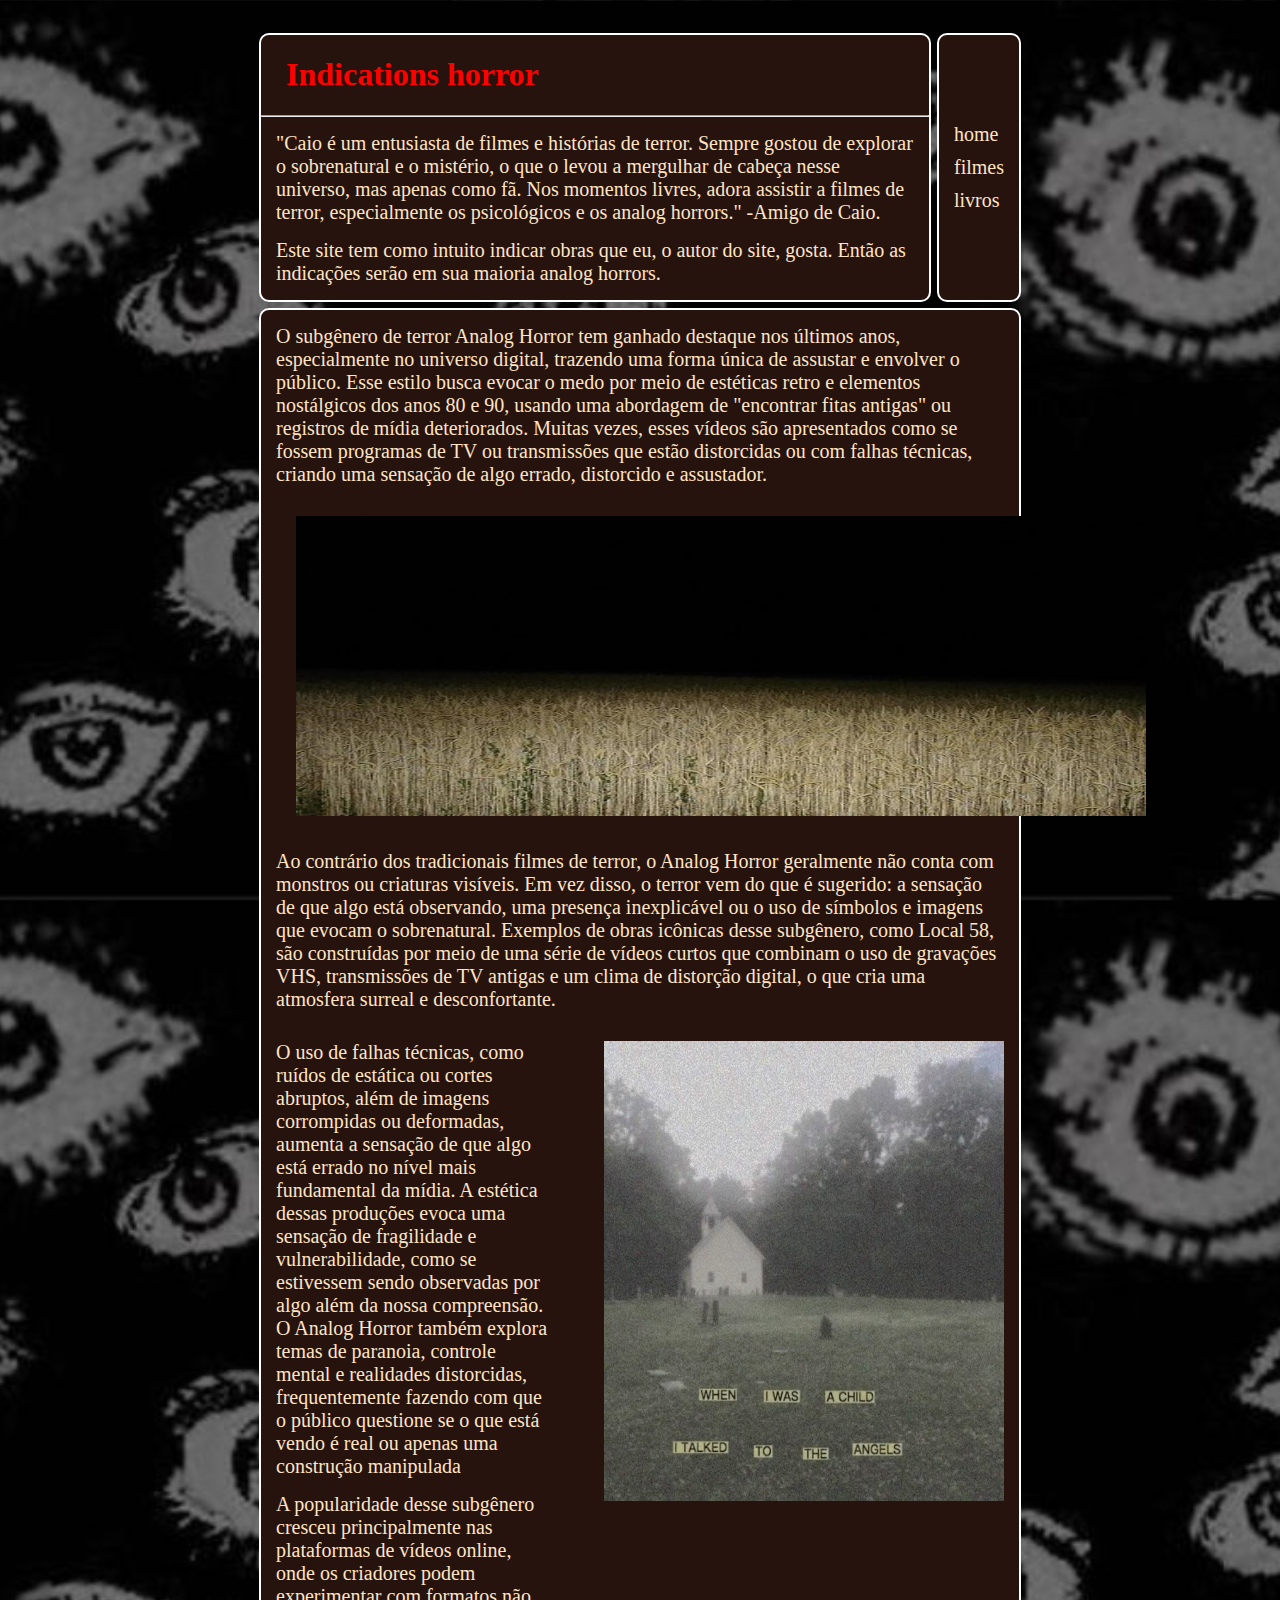
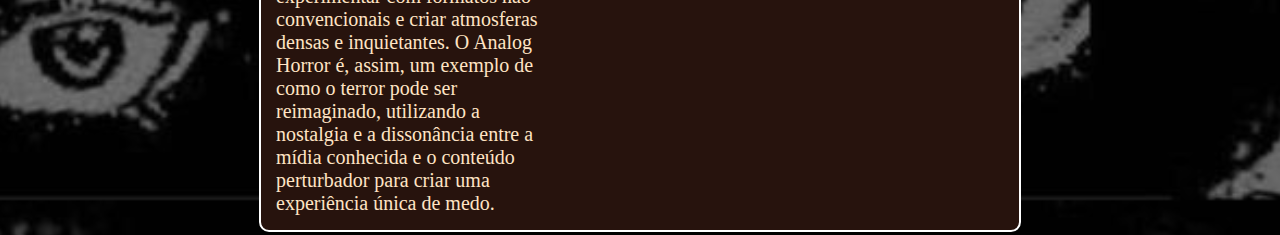
==== index.html @ dc3bd399 "up" ====
<!DOCTYPE html>
<html lang="pt-br">
<head>
    <meta charset="UTF-8">
    <meta name="viewport" content="width=device-width, initial-scale=1.0">
    <title>Plataforma de Sugestões de Obras</title>
    <link rel="stylesheet" href="style.css">
</head>
<body>
    <div id="div-main">
        <div id="bg-color">
            <div class="two-box">
                <header class="divs-grid">
                    <h1>Indications horror </h1><hr>
                    <p>"Caio é um entusiasta de filmes e histórias de terror. Sempre gostou de explorar o sobrenatural e o mistério, o que o levou a mergulhar de cabeça nesse universo, mas apenas como fã. Nos momentos livres, adora assistir a filmes de terror, especialmente os psicológicos e os analog horrors." -Amigo de Caio.</p>

                    <p>Este site tem como intuito indicar obras que eu, o autor do site, gosta. Então as indicações serão em sua maioria analog horrors.</p>
                </header>
                <nav class="divs-grid">
                    <ul>
                        <li><a href="index.html">home</a></li>
                        <li><a href="navs/audiovisual.html">filmes</a></li>
                        <li><a href="navs/literatura.html">livros</a></li>
                    </ul>
                </nav>
            </div>
            <main class="divs-grid">
                <p>O subgênero de terror Analog Horror tem ganhado destaque nos últimos anos, especialmente no universo digital, trazendo uma forma única de assustar e envolver o público. Esse estilo busca evocar o medo por meio de estéticas retro e elementos nostálgicos dos anos 80 e 90, usando uma abordagem de "encontrar fitas antigas" ou registros de mídia deteriorados. Muitas vezes, esses vídeos são apresentados como se fossem programas de TV ou transmissões que estão distorcidas ou com falhas técnicas, criando uma sensação de algo errado, distorcido e assustador.</p>
                <img src="imagens/img-campo.jpg" alt="horror" width="850px" height="300px">

                <p>Ao contrário dos tradicionais filmes de terror, o Analog Horror geralmente não conta com monstros ou criaturas visíveis. Em vez disso, o terror vem do que é sugerido: a sensação de que algo está observando, uma presença inexplicável ou o uso de símbolos e imagens que evocam o sobrenatural. Exemplos de obras icônicas desse subgênero, como Local 58, são construídas por meio de uma série de vídeos curtos que combinam o uso de gravações VHS, transmissões de TV antigas e um clima de distorção digital, o que cria uma atmosfera surreal e desconfortante.</p>

                <div class="two-box">
                    <div>
                        <p>O uso de falhas técnicas, como ruídos de estática ou cortes abruptos, além de imagens corrompidas ou deformadas, aumenta a sensação de que algo está errado no nível mais fundamental da mídia. A estética dessas produções evoca uma sensação de fragilidade e vulnerabilidade, como se estivessem sendo observadas por algo além da nossa compreensão. O Analog Horror também explora temas de paranoia, controle mental e realidades distorcidas, frequentemente fazendo com que o público questione se o que está vendo é real ou apenas uma construção manipulada</p>

                        <p>A popularidade desse subgênero cresceu principalmente nas plataformas de vídeos online, onde os criadores podem experimentar com formatos não convencionais e criar atmosferas densas e inquietantes. O Analog Horror é, assim, um exemplo de como o terror pode ser reimaginado, utilizando a nostalgia e a dissonância entre a mídia conhecida e o conteúdo perturbador para criar uma experiência única de medo.</p>
                    </div>
                    <div>
                        <img src="imagens/vermelho.jpg" alt="horror2" width="400px" height="460px">
                    </div>
                </div>
            </main>
        </div>
    </div>
</body>
</html>
---- style.css ----
body {
    background-image: url("imagens/fundo-olhos.jpg");
    background-size: cover;
    background-position: center center;
    margin: 0;
    padding: 0;
    height: 100vh;
}

#div-main {
    display: grid;
    grid-template-columns: repeat(5, 1fr);
    grid-template-rows: auto;
}

#bg-color {
    grid-column: 2/5;
    grid-row: 1/8;
    color: #ffe4c4;
    margin-top: 30px;
} 

.two-box {
    display: flex;
    
}

.divs-grid {
    border: 2px solid white;
    border-radius: 10px;
    background-color: #27130d;
    margin: 3px;
}

header, p, nav, img {
    margin: 15px;
}

img {
    padding-left: 20px;
}

a, p {
    font-size: 20px;
}

h1 {
    padding-left: 25px;
    color: red;
}

nav {
    display: flex;
    justify-content: center;
    align-items: center;
}

nav ul {
    padding: 5px;
}

nav ul li {
    list-style-type: none;
    margin: 10px;
}

nav ul li a {
    text-decoration: none;
    color: #ffe4c4;
}
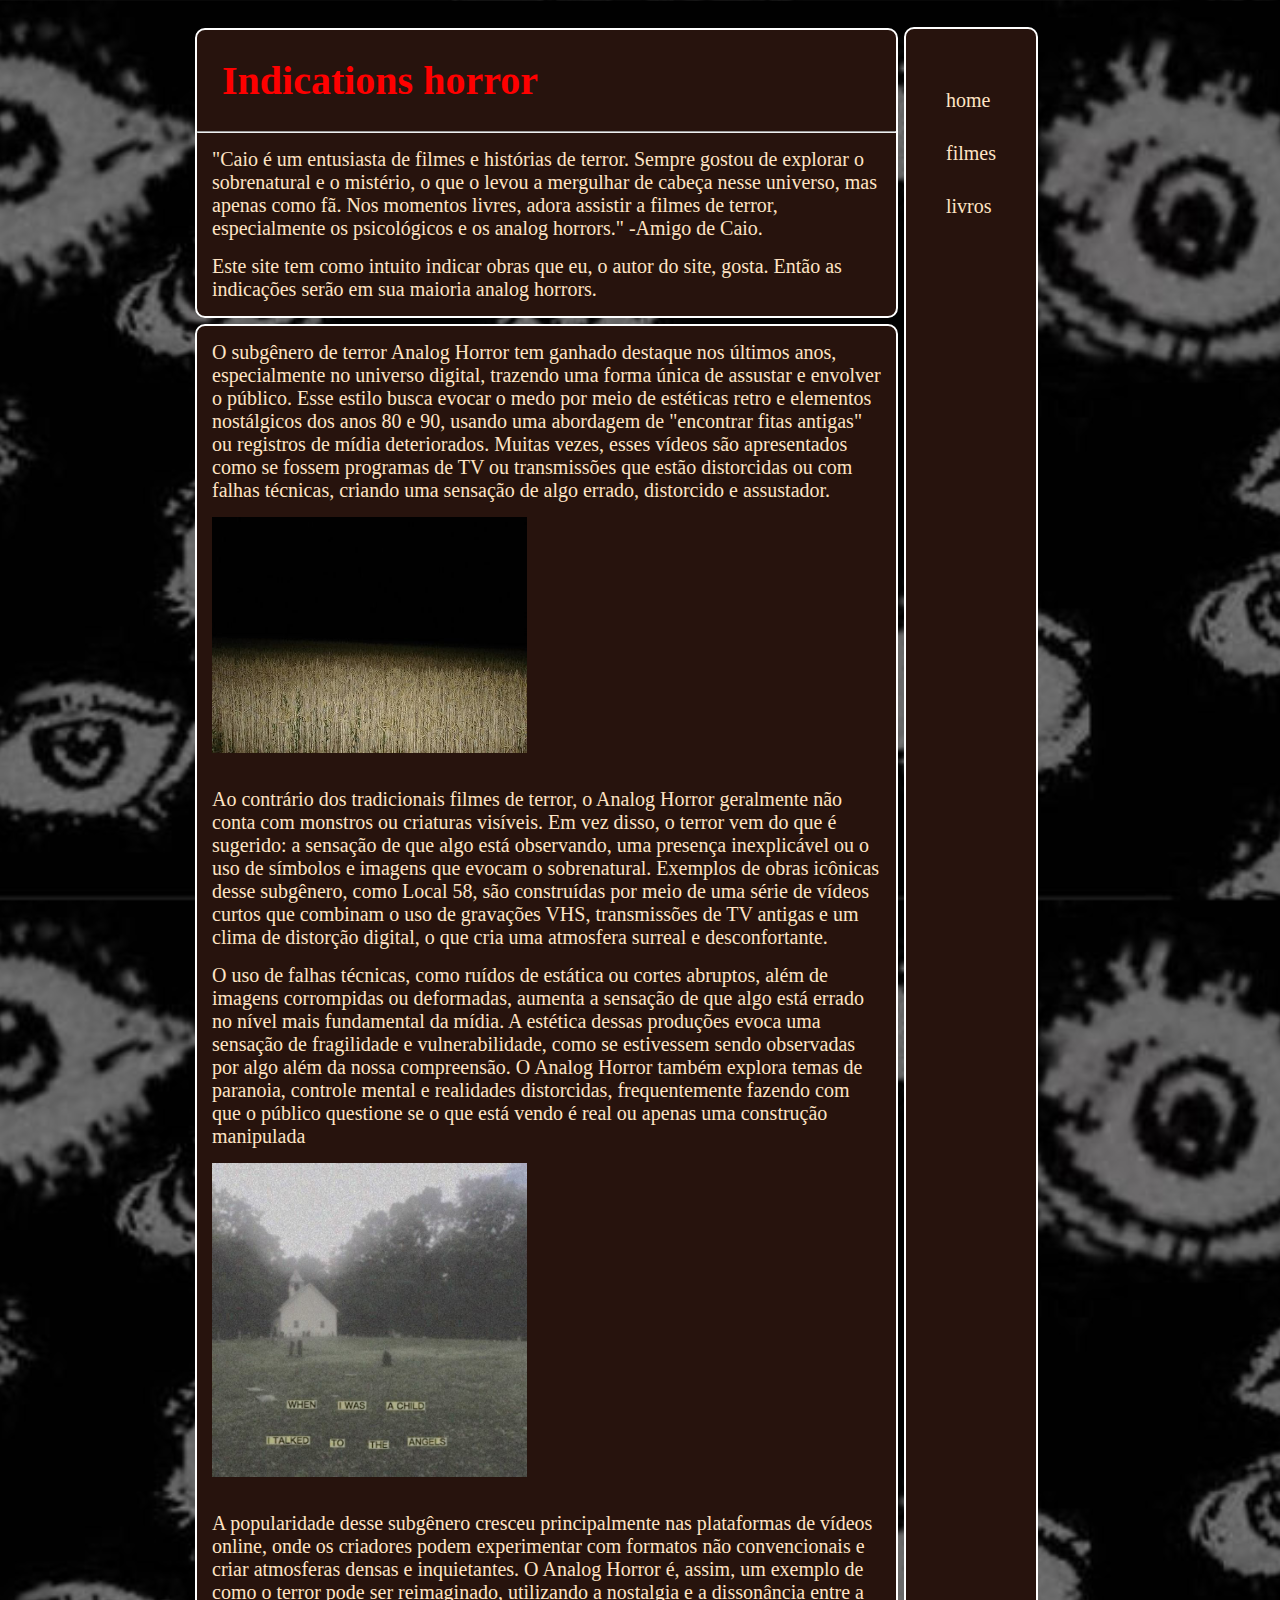
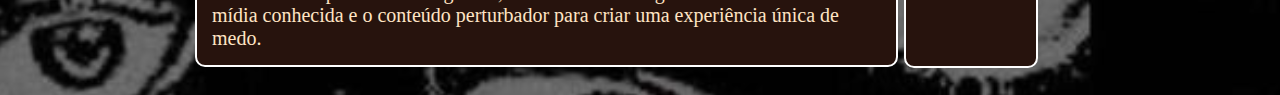
==== commit f24980c6: "up" ====
--- a/index.html
+++ b/index.html
@@ -7,40 +7,37 @@
     <link rel="stylesheet" href="style.css">
 </head>
 <body>
-    <div id="div-main">
-        <div id="bg-color">
-            <div class="two-box">
-                <header class="divs-grid">
-                    <h1>Indications horror </h1><hr>
+    <div id="div-grid">
+        <div id="div-main-header">
+            <header class="divs-grid">
+                <h1>Indications horror</h1><hr>
                     <p>"Caio é um entusiasta de filmes e histórias de terror. Sempre gostou de explorar o sobrenatural e o mistério, o que o levou a mergulhar de cabeça nesse universo, mas apenas como fã. Nos momentos livres, adora assistir a filmes de terror, especialmente os psicológicos e os analog horrors." -Amigo de Caio.</p>
 
                     <p>Este site tem como intuito indicar obras que eu, o autor do site, gosta. Então as indicações serão em sua maioria analog horrors.</p>
-                </header>
-                <nav class="divs-grid">
-                    <ul>
-                        <li><a href="index.html">home</a></li>
-                        <li><a href="navs/audiovisual.html">filmes</a></li>
-                        <li><a href="navs/literatura.html">livros</a></li>
-                    </ul>
-                </nav>
-            </div>
+            </header>
             <main class="divs-grid">
                 <p>O subgênero de terror Analog Horror tem ganhado destaque nos últimos anos, especialmente no universo digital, trazendo uma forma única de assustar e envolver o público. Esse estilo busca evocar o medo por meio de estéticas retro e elementos nostálgicos dos anos 80 e 90, usando uma abordagem de "encontrar fitas antigas" ou registros de mídia deteriorados. Muitas vezes, esses vídeos são apresentados como se fossem programas de TV ou transmissões que estão distorcidas ou com falhas técnicas, criando uma sensação de algo errado, distorcido e assustador.</p>
-                <img src="imagens/img-campo.jpg" alt="horror" width="850px" height="300px">
+
+                <img src="imagens/img-campo.jpg" alt="horror2" width="45%" height="auto">
 
                 <p>Ao contrário dos tradicionais filmes de terror, o Analog Horror geralmente não conta com monstros ou criaturas visíveis. Em vez disso, o terror vem do que é sugerido: a sensação de que algo está observando, uma presença inexplicável ou o uso de símbolos e imagens que evocam o sobrenatural. Exemplos de obras icônicas desse subgênero, como Local 58, são construídas por meio de uma série de vídeos curtos que combinam o uso de gravações VHS, transmissões de TV antigas e um clima de distorção digital, o que cria uma atmosfera surreal e desconfortante.</p>
+                    
+                <p>O uso de falhas técnicas, como ruídos de estática ou cortes abruptos, além de imagens corrompidas ou deformadas, aumenta a sensação de que algo está errado no nível mais fundamental da mídia. A estética dessas produções evoca uma sensação de fragilidade e vulnerabilidade, como se estivessem sendo observadas por algo além da nossa compreensão. O Analog Horror também explora temas de paranoia, controle mental e realidades distorcidas, frequentemente fazendo com que o público questione se o que está vendo é real ou apenas uma construção manipulada</p>
 
-                <div class="two-box">
-                    <div>
-                        <p>O uso de falhas técnicas, como ruídos de estática ou cortes abruptos, além de imagens corrompidas ou deformadas, aumenta a sensação de que algo está errado no nível mais fundamental da mídia. A estética dessas produções evoca uma sensação de fragilidade e vulnerabilidade, como se estivessem sendo observadas por algo além da nossa compreensão. O Analog Horror também explora temas de paranoia, controle mental e realidades distorcidas, frequentemente fazendo com que o público questione se o que está vendo é real ou apenas uma construção manipulada</p>
+                <img src="imagens/vermelho.jpg" alt="horror2" width="45%" height="auto">
 
-                        <p>A popularidade desse subgênero cresceu principalmente nas plataformas de vídeos online, onde os criadores podem experimentar com formatos não convencionais e criar atmosferas densas e inquietantes. O Analog Horror é, assim, um exemplo de como o terror pode ser reimaginado, utilizando a nostalgia e a dissonância entre a mídia conhecida e o conteúdo perturbador para criar uma experiência única de medo.</p>
-                    </div>
-                    <div>
-                        <img src="imagens/vermelho.jpg" alt="horror2" width="400px" height="460px">
-                    </div>
-                </div>
+                <p>A popularidade desse subgênero cresceu principalmente nas plataformas de vídeos online, onde os criadores podem experimentar com formatos não convencionais e criar atmosferas densas e inquietantes. O Analog Horror é, assim, um exemplo de como o terror pode ser reimaginado, utilizando a nostalgia e a dissonância entre a mídia conhecida e o conteúdo perturbador para criar uma experiência única de medo.</p>
+                    
             </main>
+        </div>
+        <div id="div-nav">
+            <nav>
+                <ul>
+                    <li><a href="index.html">home</a></li>
+                    <li><a href="navs/audiovisual.html">filmes</a></li>
+                    <li><a href="navs/literatura.html">livros</a></li>
+                </ul>
+            </nav>
         </div>
     </div>
 </body>
--- a/style.css
+++ b/style.css
@@ -5,24 +5,35 @@
     margin: 0;
     padding: 0;
     height: 100vh;
+    font-size: 20px;
 }
 
-#div-main {
+#div-grid {
     display: grid;
-    grid-template-columns: repeat(5, 1fr);
+    grid-template-columns: 4fr 1fr;
     grid-template-rows: auto;
+    gap: 3px;
+    padding: 0 15%;
 }
 
-#bg-color {
-    grid-column: 2/5;
-    grid-row: 1/8;
+#div-main-header {
+    grid-column: 1/2;
     color: #ffe4c4;
-    margin-top: 30px;
-} 
+    margin-top: 25px;
+    margin-bottom: 25px;
+    display: flex;
+    flex-direction: column;
+}
 
-.two-box {
-    display: flex;
-    
+#div-nav {
+    grid-column: 2 / 3;
+    color: #ffe4c4;
+    margin-top: 27px;
+    margin-right: 50px;
+    margin-bottom: 27px;
+    border: 2px solid white;
+    border-radius: 10px;
+    background-color: #27130d;
 }
 
 .divs-grid {
@@ -32,19 +43,17 @@
     margin: 3px;
 }
 
-header, p, nav, img {
+header, p {
     margin: 15px;
 }
 
 img {
-    padding-left: 20px;
-}
-
-a, p {
-    font-size: 20px;
+    padding-left: 15px;
+    padding-bottom: 15px;
 }
 
 h1 {
+    padding-right: 25px;
     padding-left: 25px;
     color: red;
 }
@@ -53,6 +62,7 @@
     display: flex;
     justify-content: center;
     align-items: center;
+    padding: 35px;
 }
 
 nav ul {
@@ -61,7 +71,7 @@
 
 nav ul li {
     list-style-type: none;
-    margin: 10px;
+    margin-bottom: 30px;
 }
 
 nav ul li a {
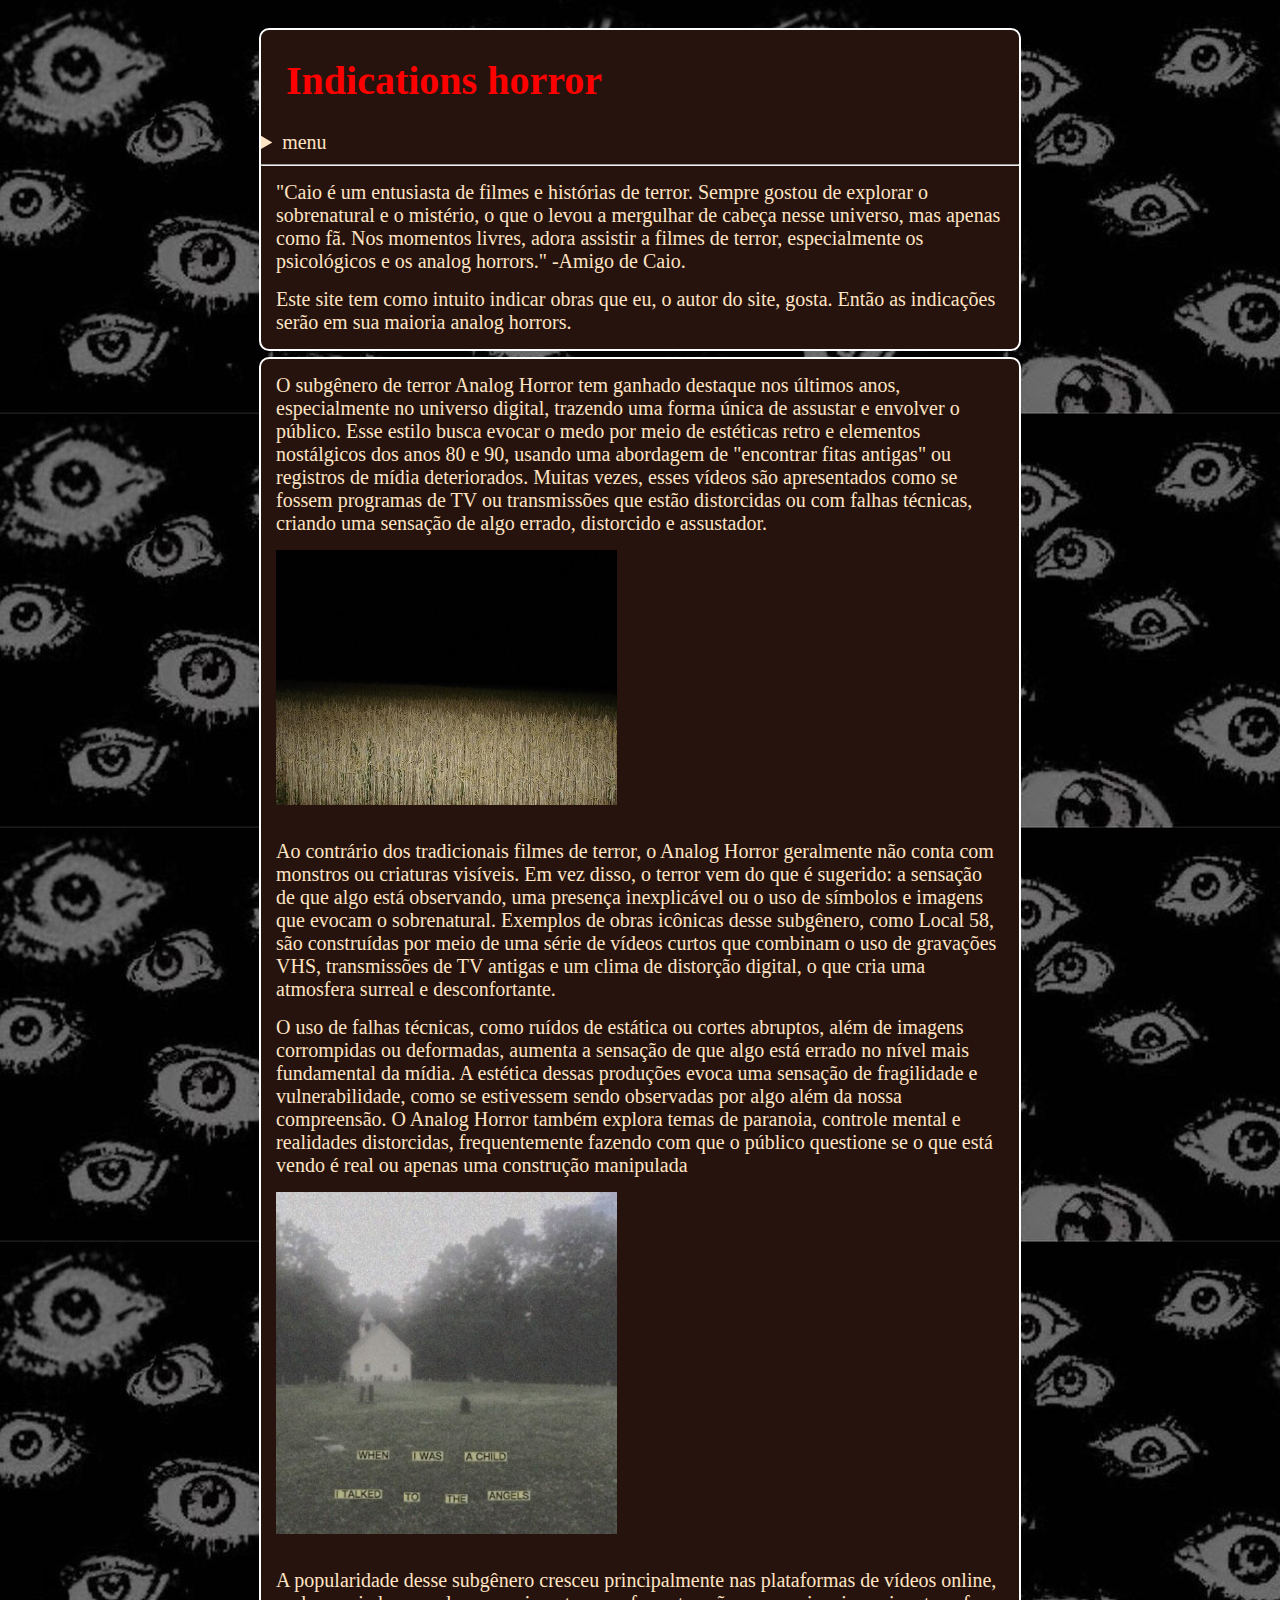
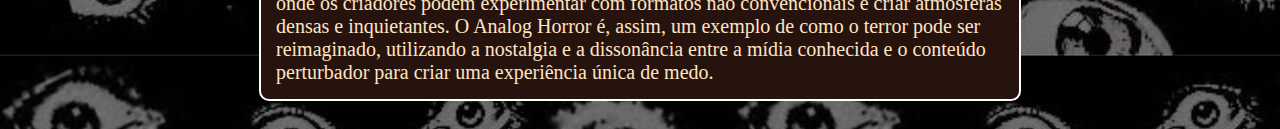
==== commit 09d5ce76: "upo" ====
--- a/index.html
+++ b/index.html
@@ -8,13 +8,24 @@
 </head>
 <body>
     <div id="div-grid">
-        <div id="div-main-header">
+        <div id="div-main-header"> 
             <header class="divs-grid">
-                <h1>Indications horror</h1><hr>
-                    <p>"Caio é um entusiasta de filmes e histórias de terror. Sempre gostou de explorar o sobrenatural e o mistério, o que o levou a mergulhar de cabeça nesse universo, mas apenas como fã. Nos momentos livres, adora assistir a filmes de terror, especialmente os psicológicos e os analog horrors." -Amigo de Caio.</p>
+                <h1>Indications horror</h1>
+                <details>
+                    <summary>menu</summary>
+                        <nav>
+                            <ul>
+                                <li><a href="index.html">home</a></li>
+                                <li><a href="navs/audiovisual.html">filmes</a></li>
+                                <li><a href="navs/literatura.html">livros</a></li>
+                            </ul>
+                        </nav>
+                </details><hr>
+                <p>"Caio é um entusiasta de filmes e histórias de terror. Sempre gostou de explorar o sobrenatural e o mistério, o que o levou a mergulhar de cabeça nesse universo, mas apenas como fã. Nos momentos livres, adora assistir a filmes de terror, especialmente os psicológicos e os analog horrors." -Amigo de Caio.</p>
 
-                    <p>Este site tem como intuito indicar obras que eu, o autor do site, gosta. Então as indicações serão em sua maioria analog horrors.</p>
+                <p>Este site tem como intuito indicar obras que eu, o autor do site, gosta. Então as indicações serão em sua maioria analog horrors.</p>
             </header>
+            
             <main class="divs-grid">
                 <p>O subgênero de terror Analog Horror tem ganhado destaque nos últimos anos, especialmente no universo digital, trazendo uma forma única de assustar e envolver o público. Esse estilo busca evocar o medo por meio de estéticas retro e elementos nostálgicos dos anos 80 e 90, usando uma abordagem de "encontrar fitas antigas" ou registros de mídia deteriorados. Muitas vezes, esses vídeos são apresentados como se fossem programas de TV ou transmissões que estão distorcidas ou com falhas técnicas, criando uma sensação de algo errado, distorcido e assustador.</p>
 
@@ -27,17 +38,7 @@
                 <img src="imagens/vermelho.jpg" alt="horror2" width="45%" height="auto">
 
                 <p>A popularidade desse subgênero cresceu principalmente nas plataformas de vídeos online, onde os criadores podem experimentar com formatos não convencionais e criar atmosferas densas e inquietantes. O Analog Horror é, assim, um exemplo de como o terror pode ser reimaginado, utilizando a nostalgia e a dissonância entre a mídia conhecida e o conteúdo perturbador para criar uma experiência única de medo.</p>
-                    
             </main>
-        </div>
-        <div id="div-nav">
-            <nav>
-                <ul>
-                    <li><a href="index.html">home</a></li>
-                    <li><a href="navs/audiovisual.html">filmes</a></li>
-                    <li><a href="navs/literatura.html">livros</a></li>
-                </ul>
-            </nav>
         </div>
     </div>
 </body>
--- a/style.css
+++ b/style.css
@@ -1,7 +1,5 @@
 body {
     background-image: url("imagens/fundo-olhos.jpg");
-    background-size: cover;
-    background-position: center center;
     margin: 0;
     padding: 0;
     height: 100vh;
@@ -10,30 +8,18 @@
 
 #div-grid {
     display: grid;
-    grid-template-columns: 4fr 1fr;
+    grid-template-columns: 3fr;
     grid-template-rows: auto;
     gap: 3px;
-    padding: 0 15%;
+    padding: 0 20%;
 }
 
 #div-main-header {
-    grid-column: 1/2;
     color: #ffe4c4;
     margin-top: 25px;
     margin-bottom: 25px;
     display: flex;
     flex-direction: column;
-}
-
-#div-nav {
-    grid-column: 2 / 3;
-    color: #ffe4c4;
-    margin-top: 27px;
-    margin-right: 50px;
-    margin-bottom: 27px;
-    border: 2px solid white;
-    border-radius: 10px;
-    background-color: #27130d;
 }
 
 .divs-grid {
@@ -62,19 +48,29 @@
     display: flex;
     justify-content: center;
     align-items: center;
-    padding: 35px;
 }
 
 nav ul {
     padding: 5px;
+    display: flex;
+    flex-direction: row;
 }
 
 nav ul li {
     list-style-type: none;
-    margin-bottom: 30px;
+    padding-left: 50px;
+    padding-right: 50px;
 }
 
 nav ul li a {
     text-decoration: none;
     color: #ffe4c4;
+}
+
+a:hover {
+    background-color: red;
+    padding: 10px;
+    border: 2px solid white;
+    border-radius: 10px;
+    transition: padding 0.3s;
 }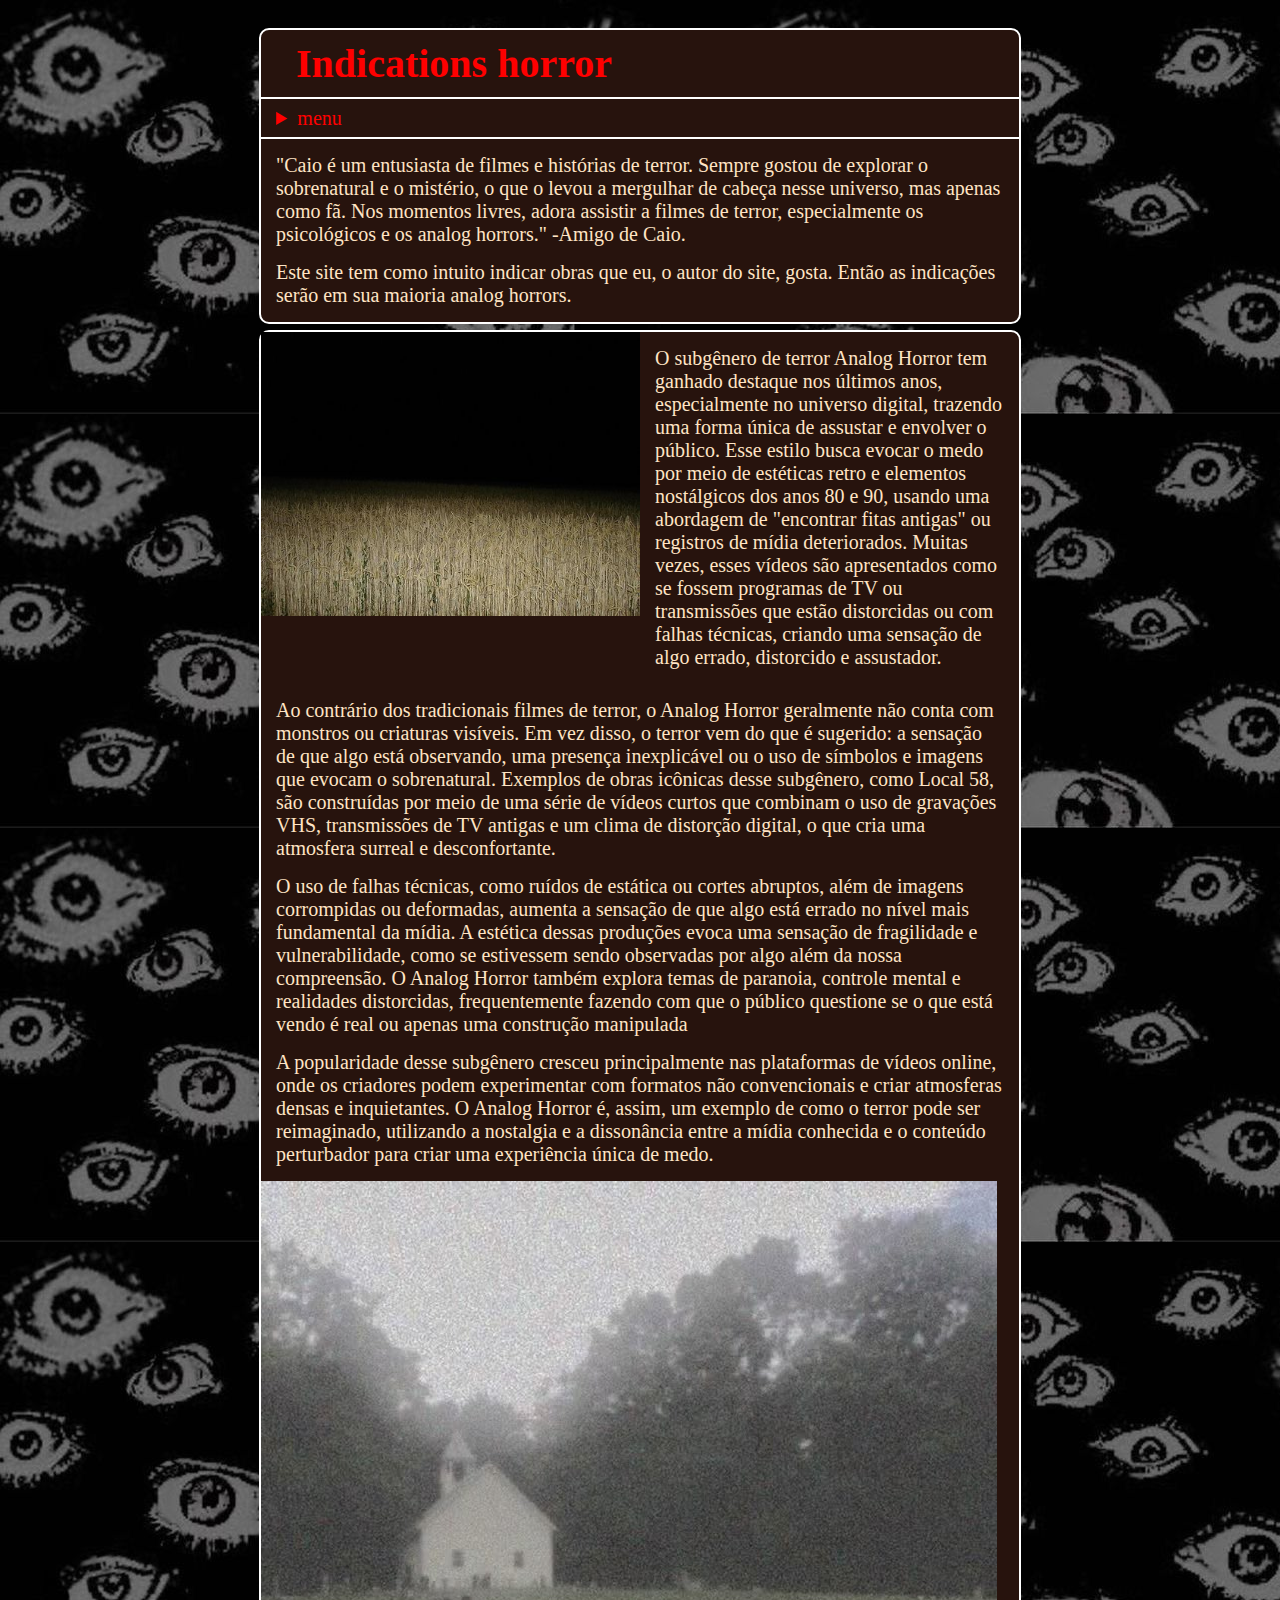
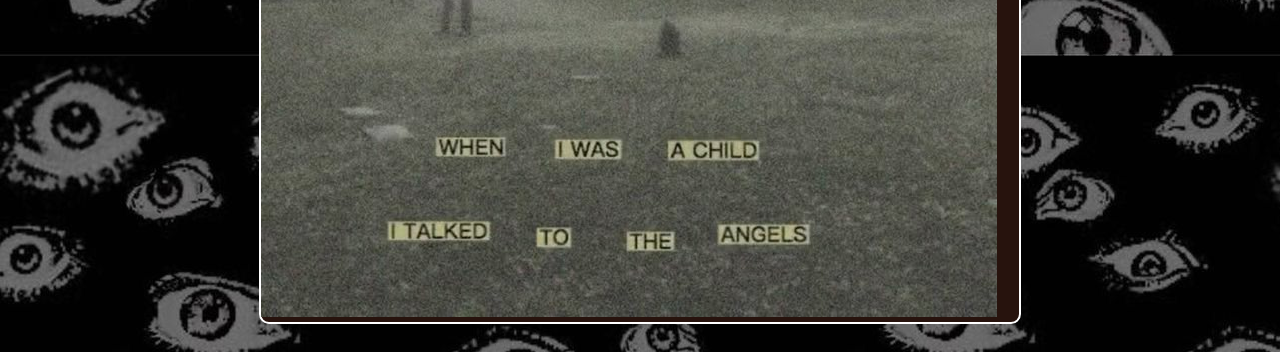
==== commit e2616033: "upe" ====
--- a/index.html
+++ b/index.html
@@ -16,28 +16,26 @@
                         <nav>
                             <ul>
                                 <li><a href="index.html">home</a></li>
-                                <li><a href="navs/audiovisual.html">filmes</a></li>
-                                <li><a href="navs/literatura.html">livros</a></li>
+                                <li><a href="navs/audiovisual.html">filme1</a></li>
+                                <li><a href="navs/literatura.html">filme2</a></li>
                             </ul>
                         </nav>
-                </details><hr>
+                </details>
                 <p>"Caio é um entusiasta de filmes e histórias de terror. Sempre gostou de explorar o sobrenatural e o mistério, o que o levou a mergulhar de cabeça nesse universo, mas apenas como fã. Nos momentos livres, adora assistir a filmes de terror, especialmente os psicológicos e os analog horrors." -Amigo de Caio.</p>
 
                 <p>Este site tem como intuito indicar obras que eu, o autor do site, gosta. Então as indicações serão em sua maioria analog horrors.</p>
             </header>
             
             <main class="divs-grid">
-                <p>O subgênero de terror Analog Horror tem ganhado destaque nos últimos anos, especialmente no universo digital, trazendo uma forma única de assustar e envolver o público. Esse estilo busca evocar o medo por meio de estéticas retro e elementos nostálgicos dos anos 80 e 90, usando uma abordagem de "encontrar fitas antigas" ou registros de mídia deteriorados. Muitas vezes, esses vídeos são apresentados como se fossem programas de TV ou transmissões que estão distorcidas ou com falhas técnicas, criando uma sensação de algo errado, distorcido e assustador.</p>
-
-                <img src="imagens/img-campo.jpg" alt="horror2" width="45%" height="auto">
+                <div class="two-box">
+                    <img src="imagens/img-campo.jpg" alt="horror2">
+                    <p>O subgênero de terror Analog Horror tem ganhado destaque nos últimos anos, especialmente no universo digital, trazendo uma forma única de assustar e envolver o público. Esse estilo busca evocar o medo por meio de estéticas retro e elementos nostálgicos dos anos 80 e 90, usando uma abordagem de "encontrar fitas antigas" ou registros de mídia deteriorados. Muitas vezes, esses vídeos são apresentados como se fossem programas de TV ou transmissões que estão distorcidas ou com falhas técnicas, criando uma sensação de algo errado, distorcido e assustador.</p>
+                </div>
 
                 <p>Ao contrário dos tradicionais filmes de terror, o Analog Horror geralmente não conta com monstros ou criaturas visíveis. Em vez disso, o terror vem do que é sugerido: a sensação de que algo está observando, uma presença inexplicável ou o uso de símbolos e imagens que evocam o sobrenatural. Exemplos de obras icônicas desse subgênero, como Local 58, são construídas por meio de uma série de vídeos curtos que combinam o uso de gravações VHS, transmissões de TV antigas e um clima de distorção digital, o que cria uma atmosfera surreal e desconfortante.</p>
-                    
-                <p>O uso de falhas técnicas, como ruídos de estática ou cortes abruptos, além de imagens corrompidas ou deformadas, aumenta a sensação de que algo está errado no nível mais fundamental da mídia. A estética dessas produções evoca uma sensação de fragilidade e vulnerabilidade, como se estivessem sendo observadas por algo além da nossa compreensão. O Analog Horror também explora temas de paranoia, controle mental e realidades distorcidas, frequentemente fazendo com que o público questione se o que está vendo é real ou apenas uma construção manipulada</p>
-
-                <img src="imagens/vermelho.jpg" alt="horror2" width="45%" height="auto">
-
+                <p>O uso de falhas técnicas, como ruídos de estática ou cortes abruptos, além de imagens corrompidas ou deformadas, aumenta a sensação de que algo está errado no nível mais fundamental da mídia. A estética dessas produções evoca uma sensação de fragilidade e vulnerabilidade, como se estivessem sendo observadas por algo além da nossa compreensão. O Analog Horror também explora temas de paranoia, controle mental e realidades distorcidas, frequentemente fazendo com que o público questione se o que está vendo é real ou apenas uma construção manipulada </p>
                 <p>A popularidade desse subgênero cresceu principalmente nas plataformas de vídeos online, onde os criadores podem experimentar com formatos não convencionais e criar atmosferas densas e inquietantes. O Analog Horror é, assim, um exemplo de como o terror pode ser reimaginado, utilizando a nostalgia e a dissonância entre a mídia conhecida e o conteúdo perturbador para criar uma experiência única de medo.</p>
+                <img src="imagens/vermelho.jpg" alt="horror2">
             </main>
         </div>
     </div>
--- a/style.css
+++ b/style.css
@@ -29,19 +29,43 @@
     margin: 3px;
 }
 
-header, p {
+.two-box {
+    display: grid;
+    grid-template-columns: 1fr 1fr;
+}
+
+.two-box p {
+    word-wrap: break-word;
+}
+
+details {
+    display: flex;
+    cursor: pointer;
+    border-top: 2px solid white;
+    border-bottom: 2px solid white;
+}
+
+details summary {
+    color: red;
+    margin: 1%;
+    padding-left: 1%;
+    padding-right: 1%;
+}
+
+p {
     margin: 15px;
 }
 
 img {
-    padding-left: 15px;
-    padding-bottom: 15px;
+    max-width: 100%;
+    height: auto;
 }
 
 h1 {
     padding-right: 25px;
     padding-left: 25px;
     color: red;
+    margin: 10px;
 }
 
 nav {
@@ -58,19 +82,25 @@
 
 nav ul li {
     list-style-type: none;
-    padding-left: 50px;
-    padding-right: 50px;
+    margin-right: 10%;
+    margin-left: 10%;
 }
 
 nav ul li a {
     text-decoration: none;
     color: #ffe4c4;
+    background-color: red;
+    padding: 10%;
+    border: 2px solid white;
+    border-radius: 10px;
 }
 
 a:hover {
-    background-color: red;
-    padding: 10px;
-    border: 2px solid white;
-    border-radius: 10px;
-    transition: padding 0.3s;
+    padding: 20%;
+    transition: 0.5s;
+}
+
+summary:focus {
+    font-size: 25px;
+    transition: 1s;
 }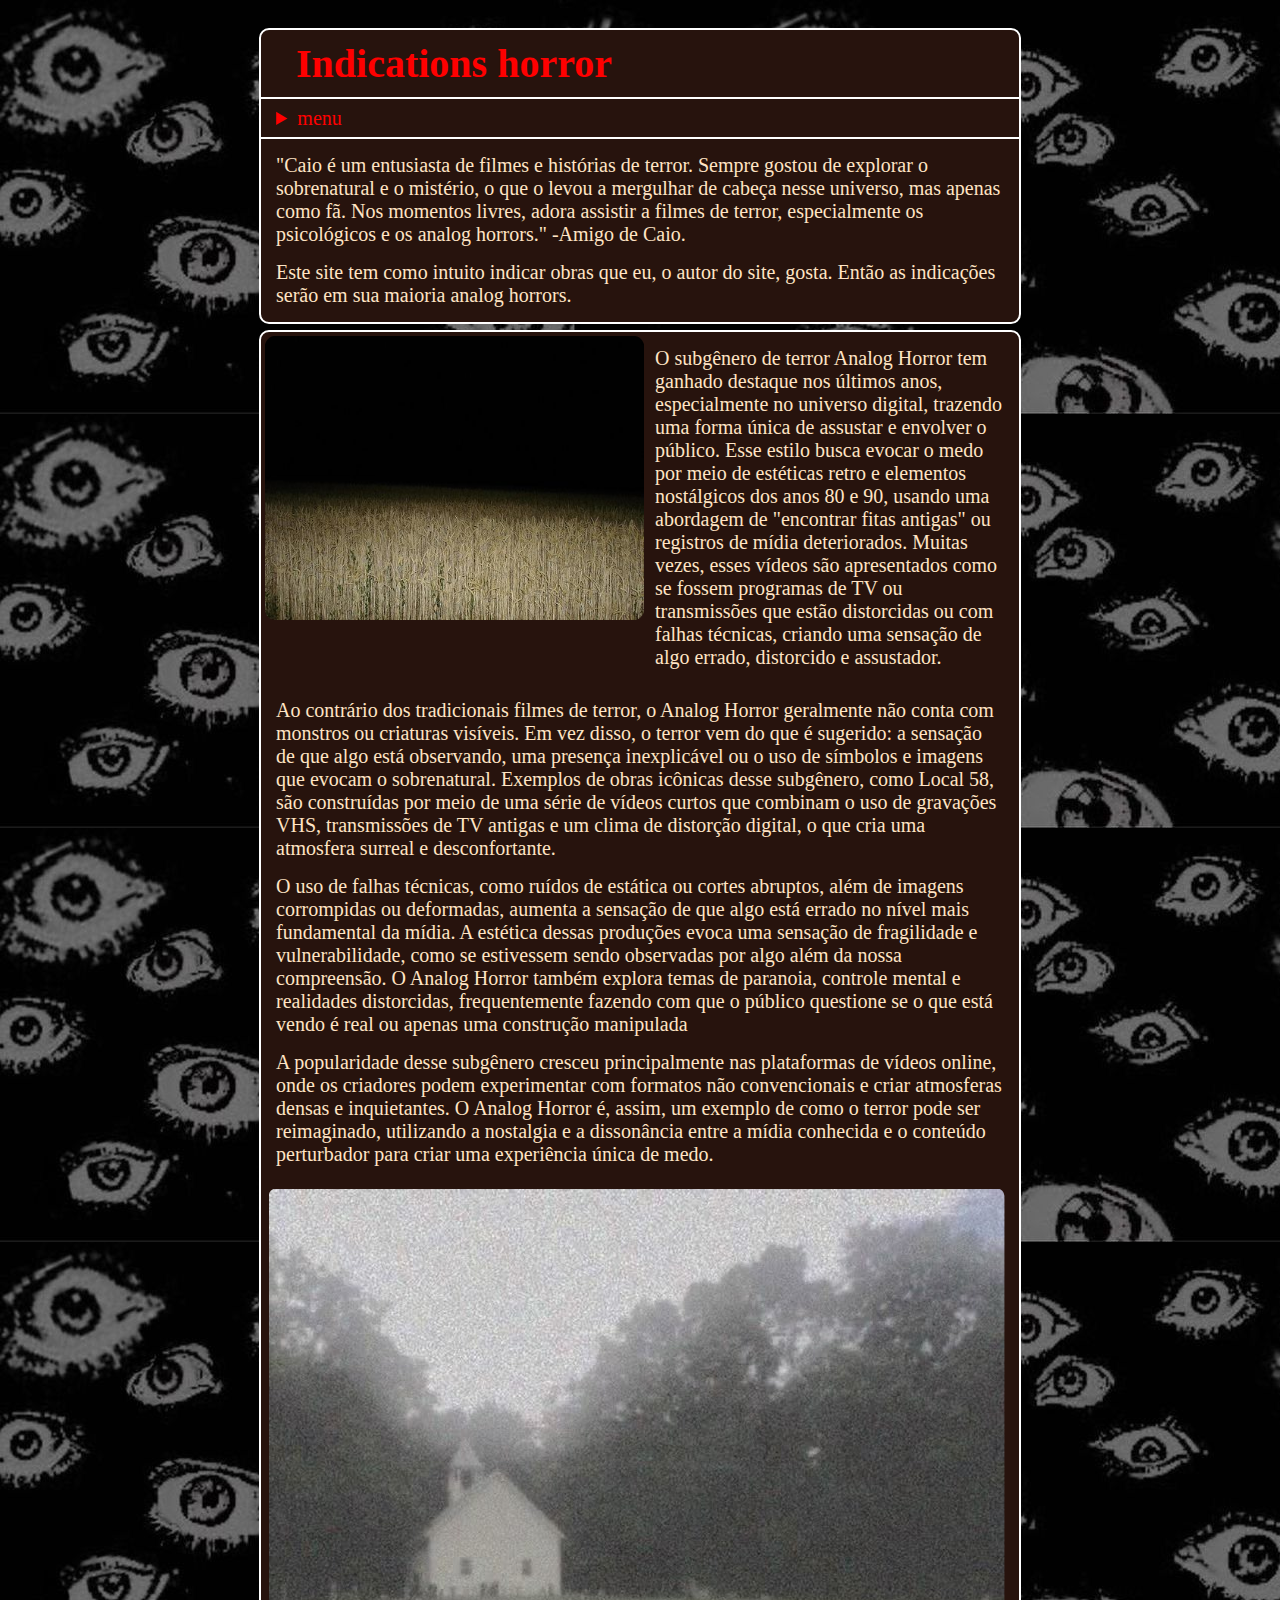
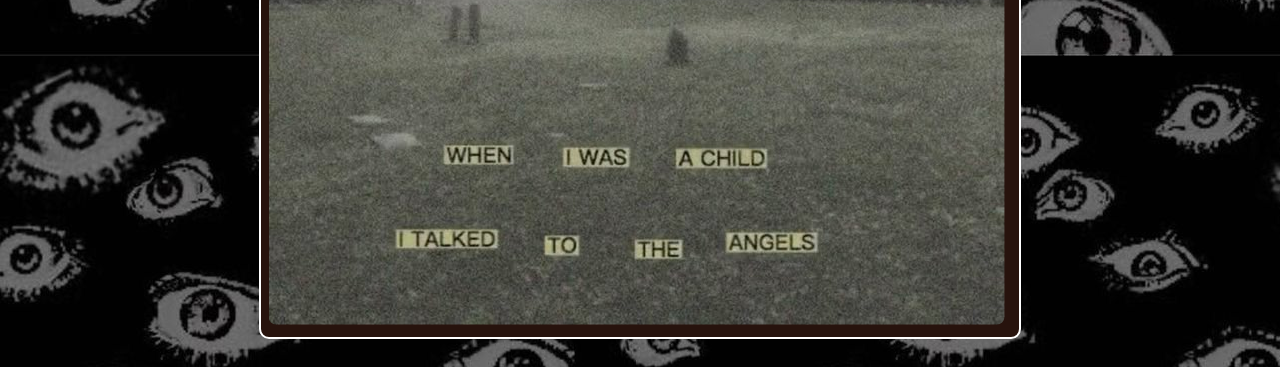
==== commit aaaf1798: "up-fim" ====
--- a/index.html
+++ b/index.html
@@ -5,8 +5,10 @@
     <meta name="viewport" content="width=device-width, initial-scale=1.0">
     <title>Plataforma de Sugestões de Obras</title>
     <link rel="stylesheet" href="style.css">
+    <!--TRABALHO FEITO SOMENTE POR CAIO-->
 </head>
 <body>
+    <!--TRABALHO FEITO SOMENTE POR CAIO-->
     <div id="div-grid">
         <div id="div-main-header"> 
             <header class="divs-grid">
--- a/style.css
+++ b/style.css
@@ -59,6 +59,8 @@
 img {
     max-width: 100%;
     height: auto;
+    padding: 1%;
+    border-radius: 15px;
 }
 
 h1 {
@@ -68,14 +70,7 @@
     margin: 10px;
 }
 
-nav {
-    display: flex;
-    justify-content: center;
-    align-items: center;
-}
-
 nav ul {
-    padding: 5px;
     display: flex;
     flex-direction: row;
 }
@@ -103,4 +98,62 @@
 summary:focus {
     font-size: 25px;
     transition: 1s;
+}
+
+@media (min-width: 1025px){
+    nav ul li {
+        margin-right: 13%;
+        margin-left: 13%;
+    }
+}
+
+@media (min-width: 721px) and (max-width: 1024px) {
+    #div-grid {
+        grid-template-columns: 1fr;
+        padding: 0 15%;
+    }
+
+    .two-box {
+        grid-template-columns: 1fr;
+    }
+
+    img {
+        max-width: 100%;
+        height: auto;
+        border-radius: 15px;
+        padding: 0;
+    }
+}
+
+@media (max-width: 720px) {
+    #div-grid {
+        grid-template-columns: 1fr;
+        padding: 0 10%;
+    }
+
+    .two-box {
+        grid-template-columns: 1fr;
+    }
+
+    details {
+        display: flex;
+        flex-direction: column;
+    }
+
+    nav ul {
+        padding-left: 0;
+    }
+
+    nav ul li {
+        margin-right: 6%;
+        margin-left: 6%;
+    }
+
+    img {
+        max-width: 100%;
+        height: auto;
+        border-radius: 15px;
+        padding: 0;
+    }
+
 }